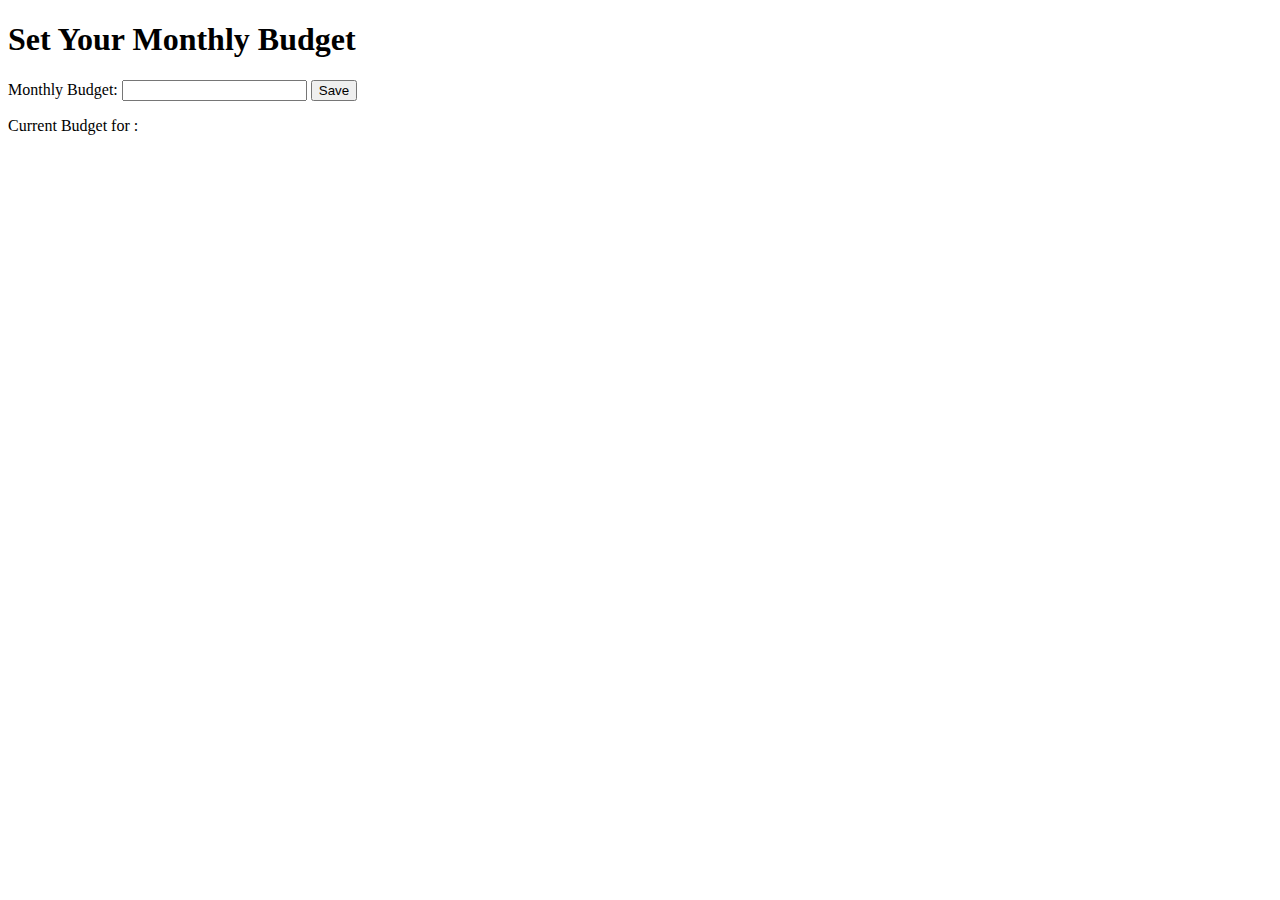
==== src/main/resources/templates/budgetsetting.html @ ba37f810 "Add the Budget module and add the eye icons in login and register" ====
<!DOCTYPE html>
<html xmlns:th="http://www.thymeleaf.org">
<head>
    <title>Budget Setting</title>
</head>
<body>
    <h1>Set Your Monthly Budget</h1>
    
	<form method="post" th:action="@{/budgetsetting}">
	    <input type="hidden" name="_csrf" th:value="${_csrf.token}" />
	    <label for="budget">Monthly Budget: </label>
	    <input type="number" id="budget" name="budget" th:value="${currentBudget}" required />
	    <button type="submit">Save</button>
	</form>

    
    <p>Current Budget for <span th:text="${T(java.time.Month).from(T(java.time.LocalDate).now()).toString()}" />: <span th:text="${currentBudget}"></span></p>
</body>
</html>
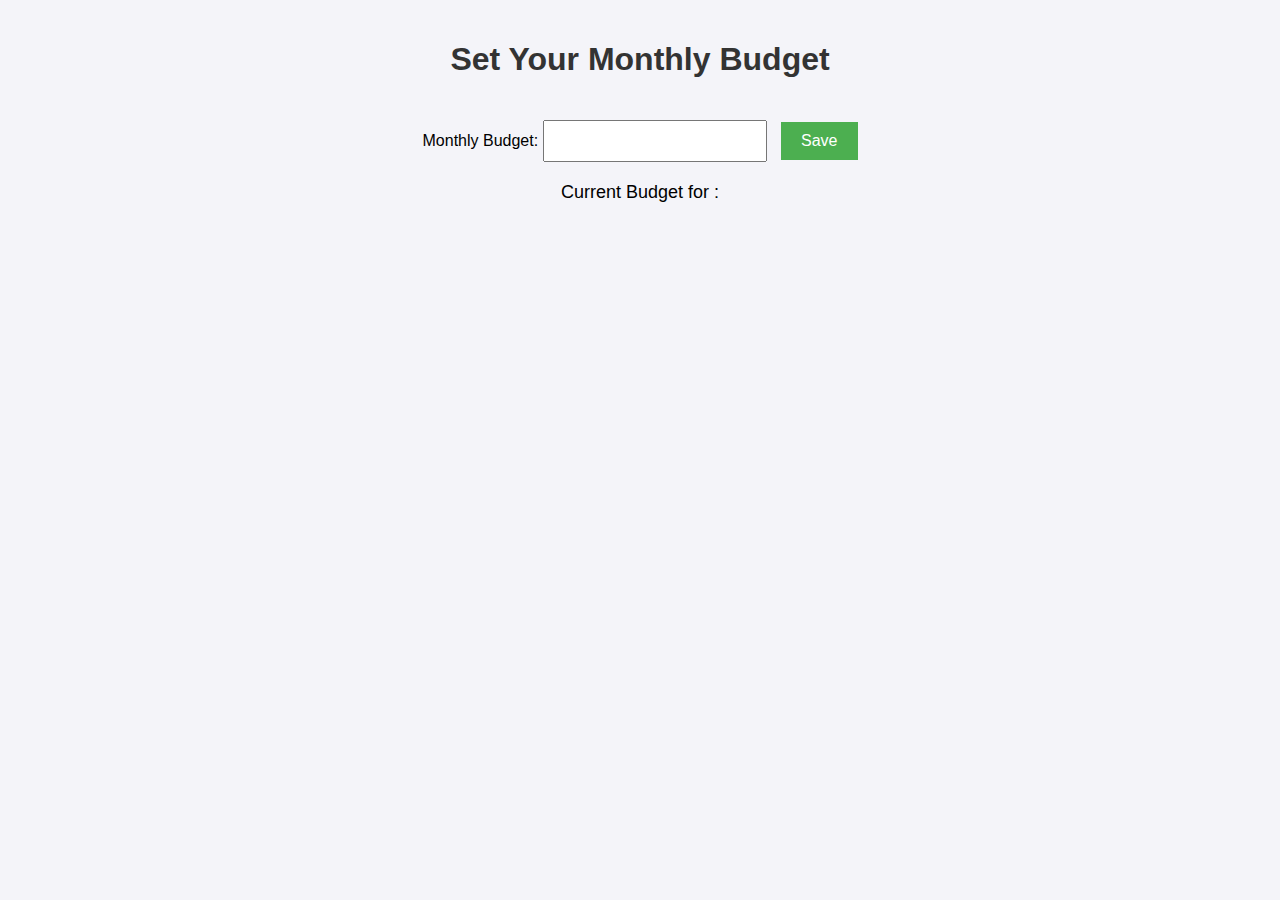
==== commit ed3b6131: "New Image is added in the Index page" ====
--- a/src/main/resources/templates/budgetsetting.html
+++ b/src/main/resources/templates/budgetsetting.html
@@ -1,19 +1,95 @@
 <!DOCTYPE html>
 <html xmlns:th="http://www.thymeleaf.org">
 <head>
+    <meta charset="UTF-8">
+    <meta name="viewport" content="width=device-width, initial-scale=1.0">
     <title>Budget Setting</title>
+    <style>
+        /* Add your styling here */
+        body {
+            font-family: Arial, sans-serif;
+            text-align: center;
+            margin: 0;
+            padding: 20px;
+            background-color: #f4f4f9;
+        }
+
+        h1 {
+            color: #333;
+        }
+
+        form {
+            display: inline-block;
+            margin-top: 20px;
+        }
+
+        label {
+            font-size: 16px;
+        }
+
+        input[type="number"] {
+            padding: 10px;
+            font-size: 16px;
+            width: 200px;
+            margin-right: 10px;
+        }
+
+        button {
+            padding: 10px 20px;
+            font-size: 16px;
+            background-color: #4CAF50;
+            color: white;
+            border: none;
+            cursor: pointer;
+        }
+
+        button:hover {
+            background-color: #45a049;
+        }
+
+        p {
+            margin-top: 20px;
+            font-size: 18px;
+        }
+    </style>
+    <script>
+        document.addEventListener("DOMContentLoaded", function() {
+            var form = document.querySelector("form");
+            var budgetInput = document.getElementById("budget");
+
+            form.addEventListener("submit", function(event) {
+                // Prevent form submission to handle it via JS
+                event.preventDefault();
+
+                // If input is empty, set it to 0 before submission
+                if (!budgetInput.value.trim()) {
+                    budgetInput.value = 0;
+                }
+
+                // Clear the input field after submission
+                setTimeout(function() {
+                    budgetInput.value = "";
+                }, 100);
+
+                // Now submit the form after clearing input (programmatically)
+                form.submit();
+            });
+        });
+    </script>
 </head>
 <body>
     <h1>Set Your Monthly Budget</h1>
-    
-	<form method="post" th:action="@{/budgetsetting}">
-	    <input type="hidden" name="_csrf" th:value="${_csrf.token}" />
-	    <label for="budget">Monthly Budget: </label>
-	    <input type="number" id="budget" name="budget" th:value="${currentBudget}" required />
-	    <button type="submit">Save</button>
-	</form>
 
-    
-    <p>Current Budget for <span th:text="${T(java.time.Month).from(T(java.time.LocalDate).now()).toString()}" />: <span th:text="${currentBudget}"></span></p>
+    <form method="post" th:action="@{/budgetsetting}">
+        <input type="hidden" name="_csrf" th:value="${_csrf.token}" />
+        <label for="budget">Monthly Budget: </label>
+        <input type="number" id="budget" name="budget" th:value="${currentBudget}" required />
+
+        <button type="submit">Save</button>
+    </form>
+
+    <p>Current Budget for <span th:text="${T(java.time.Month).from(T(java.time.LocalDate).now()).toString()}" />: 
+        <span th:text="${currentBudget}"></span>
+    </p>
 </body>
 </html>
